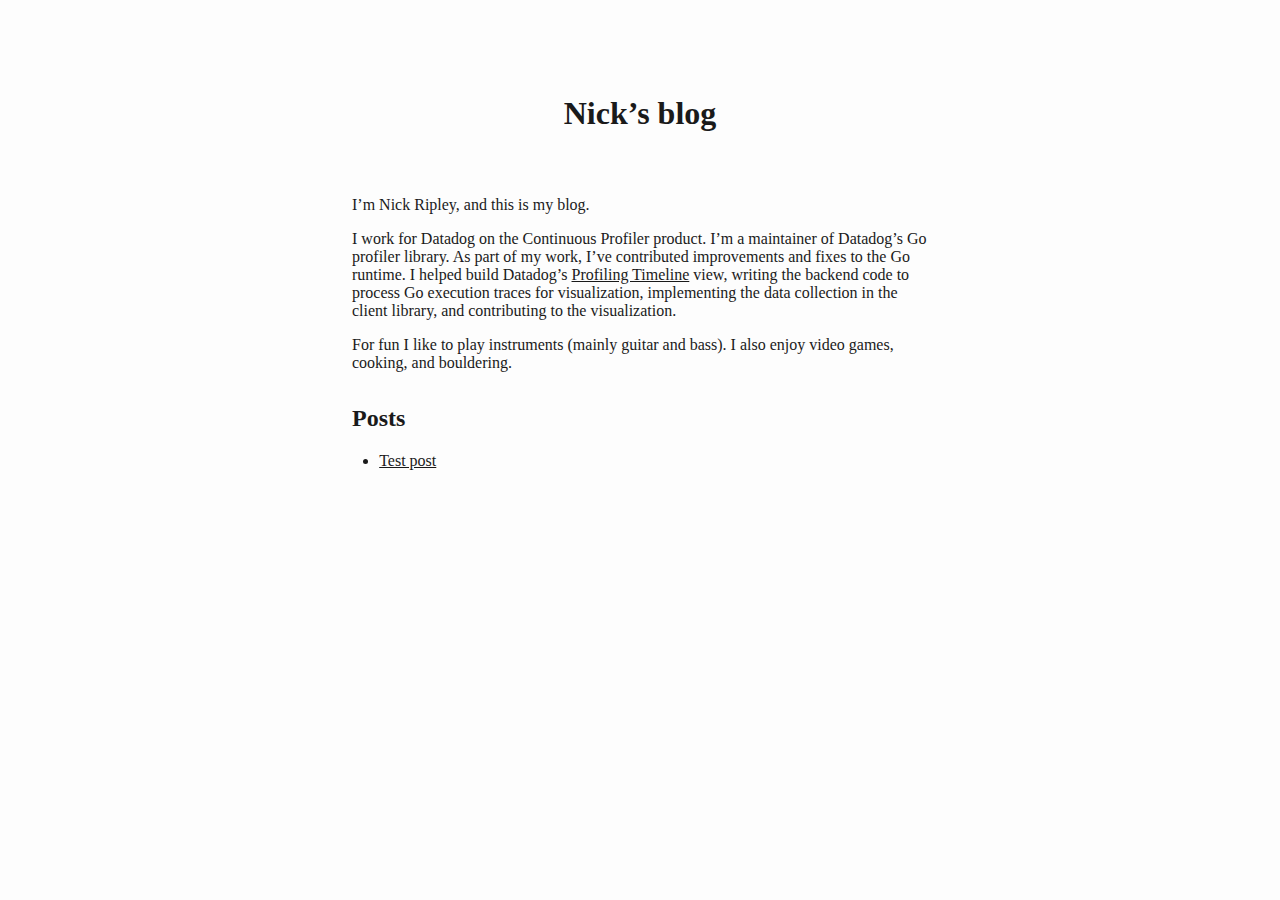
==== index.html @ fa516bb8 "Create blog" ====
<!DOCTYPE html>
<html xmlns="http://www.w3.org/1999/xhtml" lang="" xml:lang="">
<head>
  <meta charset="utf-8" />
  <meta name="generator" content="pandoc" />
  <meta name="viewport" content="width=device-width, initial-scale=1.0, user-scalable=yes" />
  <title>Nick’s blog</title>
  <style>
    html {
      color: #1a1a1a;
      background-color: #fdfdfd;
    }
    body {
      margin: 0 auto;
      max-width: 36em;
      padding-left: 50px;
      padding-right: 50px;
      padding-top: 50px;
      padding-bottom: 50px;
      hyphens: auto;
      overflow-wrap: break-word;
      text-rendering: optimizeLegibility;
      font-kerning: normal;
    }
    @media (max-width: 600px) {
      body {
        font-size: 0.9em;
        padding: 12px;
      }
      h1 {
        font-size: 1.8em;
      }
    }
    @media print {
      html {
        background-color: white;
      }
      body {
        background-color: transparent;
        color: black;
        font-size: 12pt;
      }
      p, h2, h3 {
        orphans: 3;
        widows: 3;
      }
      h2, h3, h4 {
        page-break-after: avoid;
      }
    }
    p {
      margin: 1em 0;
    }
    a {
      color: #1a1a1a;
    }
    a:visited {
      color: #1a1a1a;
    }
    img {
      max-width: 100%;
    }
    svg {
      height: auto;
      max-width: 100%;
    }
    h1, h2, h3, h4, h5, h6 {
      margin-top: 1.4em;
    }
    h5, h6 {
      font-size: 1em;
      font-style: italic;
    }
    h6 {
      font-weight: normal;
    }
    ol, ul {
      padding-left: 1.7em;
      margin-top: 1em;
    }
    li > ol, li > ul {
      margin-top: 0;
    }
    blockquote {
      margin: 1em 0 1em 1.7em;
      padding-left: 1em;
      border-left: 2px solid #e6e6e6;
      color: #606060;
    }
    code {
      font-family: Menlo, Monaco, Consolas, 'Lucida Console', monospace;
      font-size: 85%;
      margin: 0;
      hyphens: manual;
    }
    pre {
      margin: 1em 0;
      overflow: auto;
    }
    pre code {
      padding: 0;
      overflow: visible;
      overflow-wrap: normal;
    }
    .sourceCode {
     background-color: transparent;
     overflow: visible;
    }
    hr {
      background-color: #1a1a1a;
      border: none;
      height: 1px;
      margin: 1em 0;
    }
    table {
      margin: 1em 0;
      border-collapse: collapse;
      width: 100%;
      overflow-x: auto;
      display: block;
      font-variant-numeric: lining-nums tabular-nums;
    }
    table caption {
      margin-bottom: 0.75em;
    }
    tbody {
      margin-top: 0.5em;
      border-top: 1px solid #1a1a1a;
      border-bottom: 1px solid #1a1a1a;
    }
    th {
      border-top: 1px solid #1a1a1a;
      padding: 0.25em 0.5em 0.25em 0.5em;
    }
    td {
      padding: 0.125em 0.5em 0.25em 0.5em;
    }
    header {
      margin-bottom: 4em;
      text-align: center;
    }
    #TOC li {
      list-style: none;
    }
    #TOC ul {
      padding-left: 1.3em;
    }
    #TOC > ul {
      padding-left: 0;
    }
    #TOC a:not(:hover) {
      text-decoration: none;
    }
    code{white-space: pre-wrap;}
    span.smallcaps{font-variant: small-caps;}
    div.columns{display: flex; gap: min(4vw, 1.5em);}
    div.column{flex: auto; overflow-x: auto;}
    div.hanging-indent{margin-left: 1.5em; text-indent: -1.5em;}
    /* The extra [class] is a hack that increases specificity enough to
       override a similar rule in reveal.js */
    ul.task-list[class]{list-style: none;}
    ul.task-list li input[type="checkbox"] {
      font-size: inherit;
      width: 0.8em;
      margin: 0 0.8em 0.2em -1.6em;
      vertical-align: middle;
    }
    .display.math{display: block; text-align: center; margin: 0.5rem auto;}
  </style>
  <!--[if lt IE 9]>
    <script src="//cdnjs.cloudflare.com/ajax/libs/html5shiv/3.7.3/html5shiv-printshiv.min.js"></script>
  <![endif]-->
</head>
<body>
<header id="title-block-header">
<h1 class="title">Nick’s blog</h1>
</header>
<p>I’m Nick Ripley, and this is my blog.</p>
<p>I work for Datadog on the Continuous Profiler product. I’m a
maintainer of Datadog’s Go profiler library. As part of my work, I’ve
contributed improvements and fixes to the Go runtime. I helped build
Datadog’s <a
href="https://blog.felixge.de/debug-go-request-latency-with-datadogs-profiling-timeline/">Profiling
Timeline</a> view, writing the backend code to process Go execution
traces for visualization, implementing the data collection in the client
library, and contributing to the visualization.</p>
<p>For fun I like to play instruments (mainly guitar and bass). I also
enjoy video games, cooking, and bouldering.</p>
<h2 id="posts">Posts</h2>
<ul>
<li><a href="posts/hello.html">Test post</a></li>
</ul>
</body>
</html>
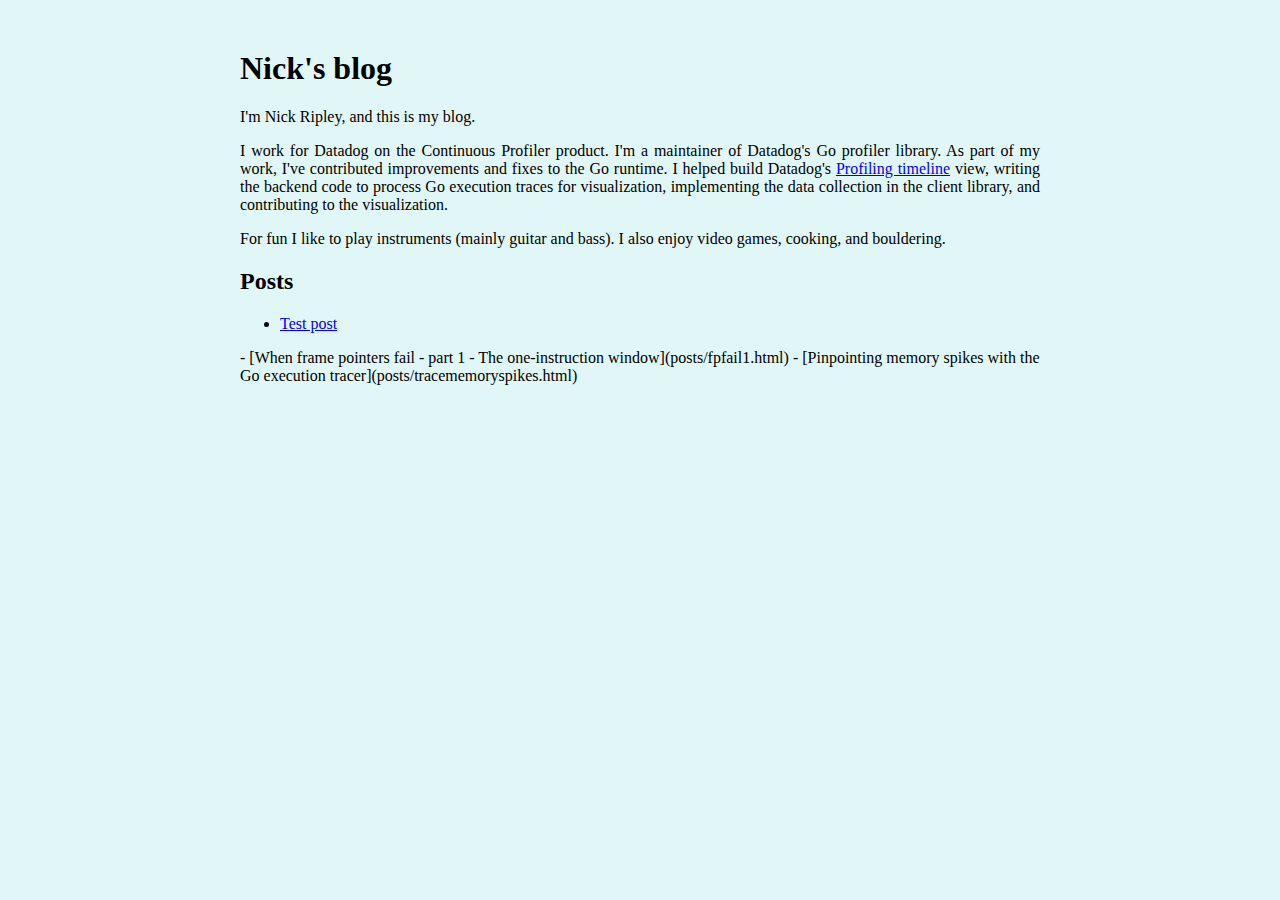
==== commit 90e2f9ef: "Switch to plain HTML + CSS" ====
--- a/index.html
+++ b/index.html
@@ -1,194 +1,34 @@
-<!DOCTYPE html>
-<html xmlns="http://www.w3.org/1999/xhtml" lang="" xml:lang="">
+<html>
 <head>
-  <meta charset="utf-8" />
-  <meta name="generator" content="pandoc" />
-  <meta name="viewport" content="width=device-width, initial-scale=1.0, user-scalable=yes" />
-  <title>Nick’s blog</title>
-  <style>
-    html {
-      color: #1a1a1a;
-      background-color: #fdfdfd;
-    }
-    body {
-      margin: 0 auto;
-      max-width: 36em;
-      padding-left: 50px;
-      padding-right: 50px;
-      padding-top: 50px;
-      padding-bottom: 50px;
-      hyphens: auto;
-      overflow-wrap: break-word;
-      text-rendering: optimizeLegibility;
-      font-kerning: normal;
-    }
-    @media (max-width: 600px) {
-      body {
-        font-size: 0.9em;
-        padding: 12px;
-      }
-      h1 {
-        font-size: 1.8em;
-      }
-    }
-    @media print {
-      html {
-        background-color: white;
-      }
-      body {
-        background-color: transparent;
-        color: black;
-        font-size: 12pt;
-      }
-      p, h2, h3 {
-        orphans: 3;
-        widows: 3;
-      }
-      h2, h3, h4 {
-        page-break-after: avoid;
-      }
-    }
-    p {
-      margin: 1em 0;
-    }
-    a {
-      color: #1a1a1a;
-    }
-    a:visited {
-      color: #1a1a1a;
-    }
-    img {
-      max-width: 100%;
-    }
-    svg {
-      height: auto;
-      max-width: 100%;
-    }
-    h1, h2, h3, h4, h5, h6 {
-      margin-top: 1.4em;
-    }
-    h5, h6 {
-      font-size: 1em;
-      font-style: italic;
-    }
-    h6 {
-      font-weight: normal;
-    }
-    ol, ul {
-      padding-left: 1.7em;
-      margin-top: 1em;
-    }
-    li > ol, li > ul {
-      margin-top: 0;
-    }
-    blockquote {
-      margin: 1em 0 1em 1.7em;
-      padding-left: 1em;
-      border-left: 2px solid #e6e6e6;
-      color: #606060;
-    }
-    code {
-      font-family: Menlo, Monaco, Consolas, 'Lucida Console', monospace;
-      font-size: 85%;
-      margin: 0;
-      hyphens: manual;
-    }
-    pre {
-      margin: 1em 0;
-      overflow: auto;
-    }
-    pre code {
-      padding: 0;
-      overflow: visible;
-      overflow-wrap: normal;
-    }
-    .sourceCode {
-     background-color: transparent;
-     overflow: visible;
-    }
-    hr {
-      background-color: #1a1a1a;
-      border: none;
-      height: 1px;
-      margin: 1em 0;
-    }
-    table {
-      margin: 1em 0;
-      border-collapse: collapse;
-      width: 100%;
-      overflow-x: auto;
-      display: block;
-      font-variant-numeric: lining-nums tabular-nums;
-    }
-    table caption {
-      margin-bottom: 0.75em;
-    }
-    tbody {
-      margin-top: 0.5em;
-      border-top: 1px solid #1a1a1a;
-      border-bottom: 1px solid #1a1a1a;
-    }
-    th {
-      border-top: 1px solid #1a1a1a;
-      padding: 0.25em 0.5em 0.25em 0.5em;
-    }
-    td {
-      padding: 0.125em 0.5em 0.25em 0.5em;
-    }
-    header {
-      margin-bottom: 4em;
-      text-align: center;
-    }
-    #TOC li {
-      list-style: none;
-    }
-    #TOC ul {
-      padding-left: 1.3em;
-    }
-    #TOC > ul {
-      padding-left: 0;
-    }
-    #TOC a:not(:hover) {
-      text-decoration: none;
-    }
-    code{white-space: pre-wrap;}
-    span.smallcaps{font-variant: small-caps;}
-    div.columns{display: flex; gap: min(4vw, 1.5em);}
-    div.column{flex: auto; overflow-x: auto;}
-    div.hanging-indent{margin-left: 1.5em; text-indent: -1.5em;}
-    /* The extra [class] is a hack that increases specificity enough to
-       override a similar rule in reveal.js */
-    ul.task-list[class]{list-style: none;}
-    ul.task-list li input[type="checkbox"] {
-      font-size: inherit;
-      width: 0.8em;
-      margin: 0 0.8em 0.2em -1.6em;
-      vertical-align: middle;
-    }
-    .display.math{display: block; text-align: center; margin: 0.5rem auto;}
-  </style>
-  <!--[if lt IE 9]>
-    <script src="//cdnjs.cloudflare.com/ajax/libs/html5shiv/3.7.3/html5shiv-printshiv.min.js"></script>
-  <![endif]-->
+<link rel="stylesheet" href="style.css">
 </head>
 <body>
-<header id="title-block-header">
-<h1 class="title">Nick’s blog</h1>
-</header>
-<p>I’m Nick Ripley, and this is my blog.</p>
-<p>I work for Datadog on the Continuous Profiler product. I’m a
-maintainer of Datadog’s Go profiler library. As part of my work, I’ve
-contributed improvements and fixes to the Go runtime. I helped build
-Datadog’s <a
-href="https://blog.felixge.de/debug-go-request-latency-with-datadogs-profiling-timeline/">Profiling
-Timeline</a> view, writing the backend code to process Go execution
-traces for visualization, implementing the data collection in the client
-library, and contributing to the visualization.</p>
-<p>For fun I like to play instruments (mainly guitar and bass). I also
-enjoy video games, cooking, and bouldering.</p>
-<h2 id="posts">Posts</h2>
+<title>Nick's blog</title>
+<h1>Nick's blog</h1>
+
+<p>
+I'm Nick Ripley, and this is my blog.
+</p>
+
+<p>
+I work for Datadog on the Continuous Profiler product.
+I'm a maintainer of Datadog's Go profiler library.
+As part of my work, I've contributed improvements and fixes to the Go runtime.
+I helped build Datadog's <a href="https://blog.felixge.de/debug-go-request-latency-with-datadogs-profiling-timeline/">Profiling timeline</a> view,
+writing the backend code to process Go execution traces for visualization,
+implementing the data collection in the client library,
+and contributing to the visualization.
+</p>
+
+<p>
+For fun I like to play instruments (mainly guitar and bass).
+I also enjoy video games, cooking, and bouldering.
+</p>
+
+<h2>Posts</h2>
+
 <ul>
 <li><a href="posts/hello.html">Test post</a></li>
 </ul>
-</body>
-</html>
+- [When frame pointers fail - part 1 - The one-instruction window](posts/fpfail1.html)
+- [Pinpointing memory spikes with the Go execution tracer](posts/tracememoryspikes.html)
--- a/style.css
+++ b/style.css
@@ -0,0 +1,35 @@
+body {
+  font-family: "Verdana";
+  background-color: #e1f7f7;
+  margin: 0 auto;
+  max-width: 50em;
+  padding-left: 50px;
+  padding-right: 50px;
+  padding-top: 50px;
+  padding-bottom: 50px;
+}
+
+p {
+  text-align: justify;
+}
+
+pre {
+  border: 1px solid #000000;
+  border-radius: 6px;
+  background-color: #b8decb; }
+
+code {
+  border: 1px solid #000000;
+  border-radius: 2px;
+  background-color: #b8decb; }
+
+code {
+  padding: 1px 2px; }
+
+pre {
+  padding: 8px 12px;
+  overflow-x: auto; }
+  pre > code {
+    border: 0;
+    padding-right: 0;
+    padding-left: 0; }
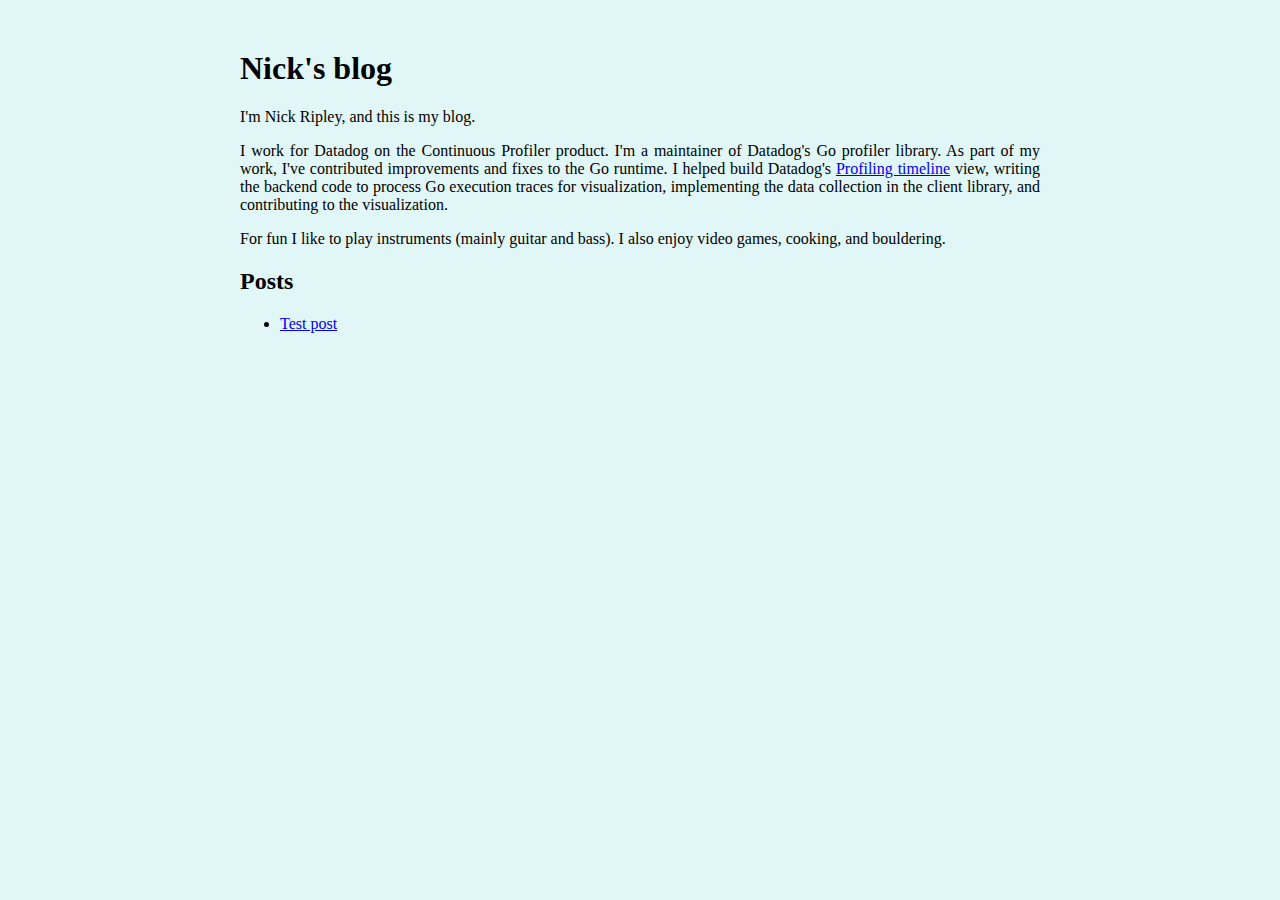
==== commit 7899e2ac: "Remove links to unfinished drafts" ====
--- a/index.html
+++ b/index.html
@@ -30,5 +30,3 @@
 <ul>
 <li><a href="posts/hello.html">Test post</a></li>
 </ul>
-- [When frame pointers fail - part 1 - The one-instruction window](posts/fpfail1.html)
-- [Pinpointing memory spikes with the Go execution tracer](posts/tracememoryspikes.html)
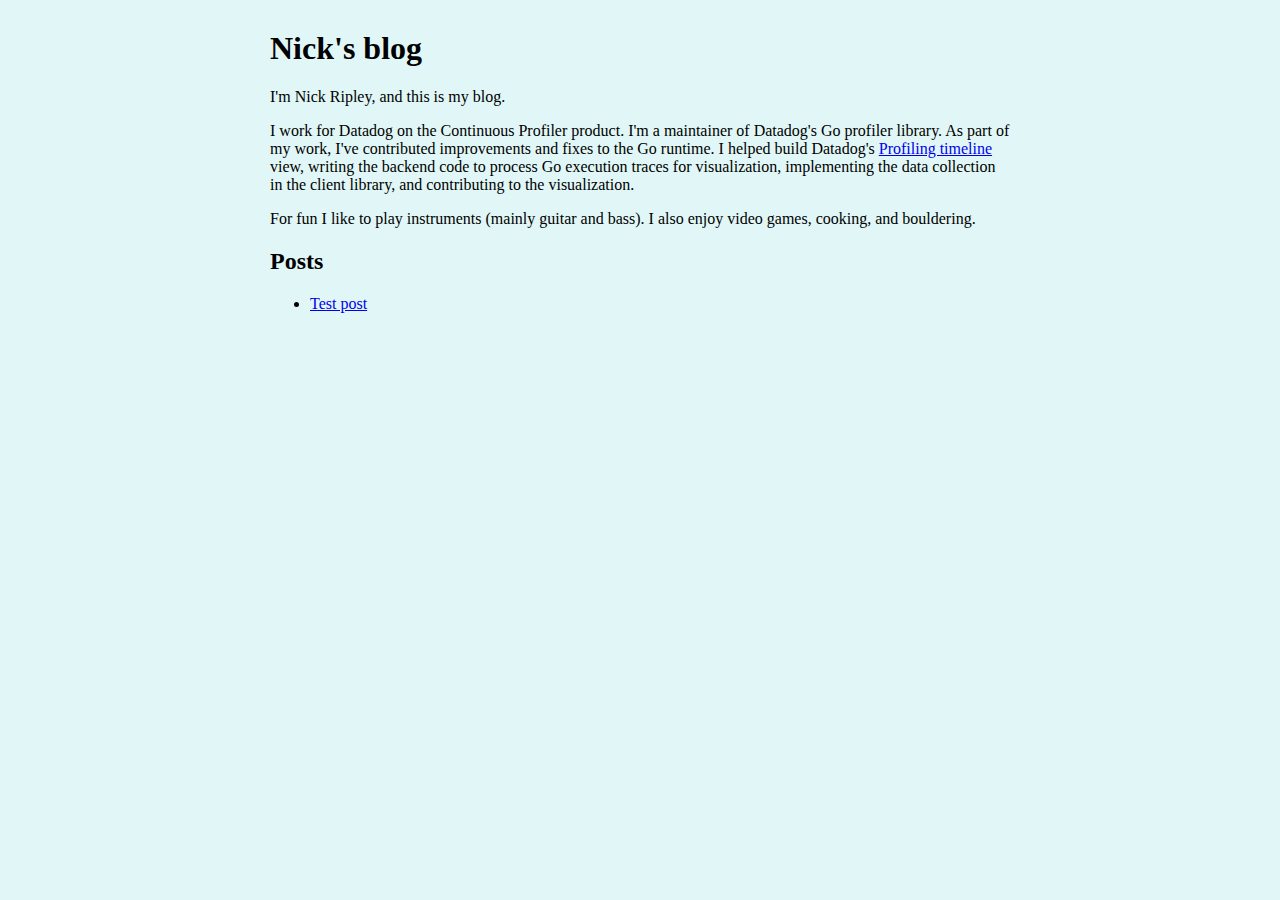
==== commit d4286892: "Fix up formatting, especially for mobile" ====
--- a/index.html
+++ b/index.html
@@ -1,6 +1,7 @@
 <html>
 <head>
 <link rel="stylesheet" href="style.css">
+<meta name="viewport" content="width=device-width, initial-scale=1">
 </head>
 <body>
 <title>Nick's blog</title>
@@ -30,3 +31,6 @@
 <ul>
 <li><a href="posts/hello.html">Test post</a></li>
 </ul>
+
+</body>
+</html>--- a/style.css
+++ b/style.css
@@ -2,34 +2,30 @@
   font-family: "Verdana";
   background-color: #e1f7f7;
   margin: 0 auto;
-  max-width: 50em;
-  padding-left: 50px;
-  padding-right: 50px;
-  padding-top: 50px;
-  padding-bottom: 50px;
-}
-
-p {
-  text-align: justify;
+  max-width: 740px;
+  padding-left: 30px;
+  padding-right: 30px;
+  padding-top: 30px;
 }
 
 pre {
   border: 1px solid #000000;
   border-radius: 6px;
-  background-color: #b8decb; }
+  background-color: #b8decb;
+  padding: 8px 12px;
+  /* code/output blocks should scroll rather than wrap, otherwise formatting gets screwed up */
+  overflow-x: auto;
+}
 
 code {
   border: 1px solid #000000;
   border-radius: 2px;
-  background-color: #b8decb; }
+  background-color: #b8decb;
+  padding: 1px 2px;
+}
 
-code {
-  padding: 1px 2px; }
-
-pre {
-  padding: 8px 12px;
-  overflow-x: auto; }
-  pre > code {
-    border: 0;
-    padding-right: 0;
-    padding-left: 0; }
+pre > code {
+  border: 0;
+  padding-right: 0;
+  padding-left: 0;
+}
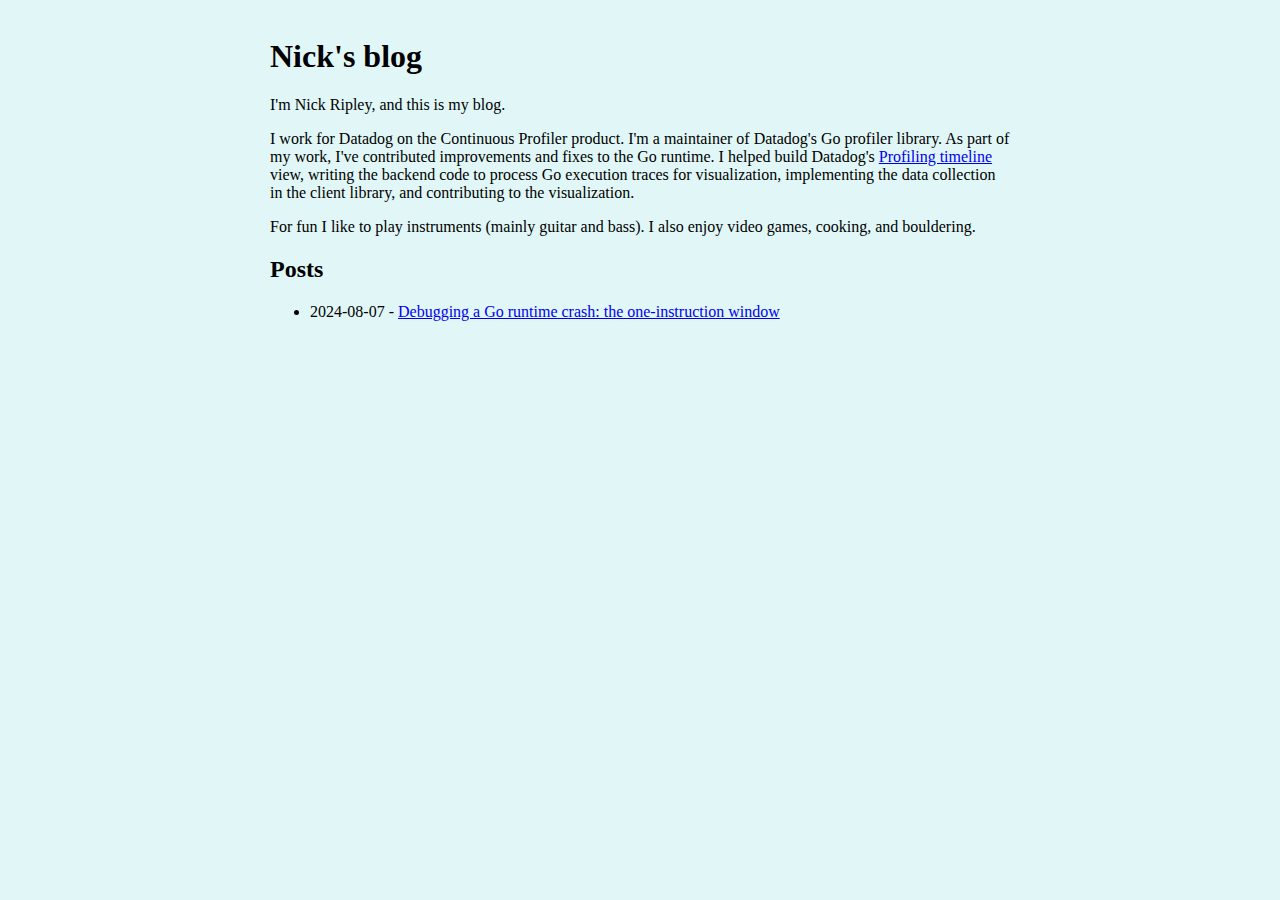
==== commit 133de0bf: "post: the one-instruction window" ====
--- a/index.html
+++ b/index.html
@@ -29,8 +29,8 @@
 <h2>Posts</h2>
 
 <ul>
-<li><a href="posts/hello.html">Test post</a></li>
+<li>2024-08-07 - <a href="posts/oneinstruction.html">Debugging a Go runtime crash: the one-instruction window</a></li>
 </ul>
 
 </body>
-</html>+</html>
--- a/style.css
+++ b/style.css
@@ -1,8 +1,9 @@
 body {
   font-family: "Verdana";
   background-color: #e1f7f7;
-  margin: 0 auto;
   max-width: 740px;
+  margin-left: auto;
+  margin-right: auto;
   padding-left: 30px;
   padding-right: 30px;
   padding-top: 30px;
@@ -29,3 +30,17 @@
   padding-right: 0;
   padding-left: 0;
 }
+
+.center {
+  display: block;
+  margin-left: auto;
+  margin-right: auto;
+}
+
+.hide {
+  display: none;
+}
+
+.hover:hover .hide {
+  display: inline-block;
+}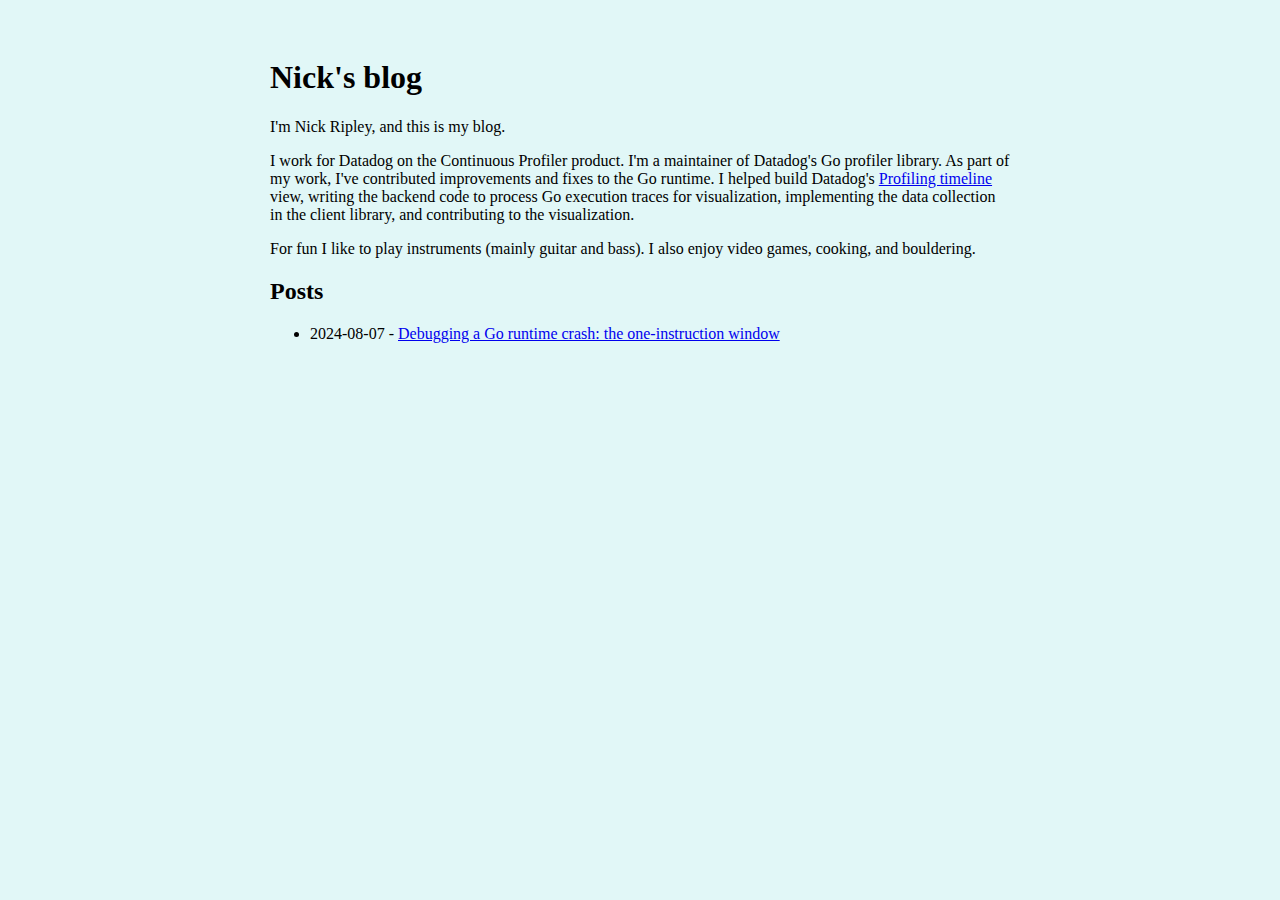
==== commit 689bdb19: "Remove placeholder post, add doctype preambles" ====
--- a/index.html
+++ b/index.html
@@ -1,3 +1,4 @@
+<!DOCTYPE HTML>
 <html>
 <head>
 <link rel="stylesheet" href="style.css">
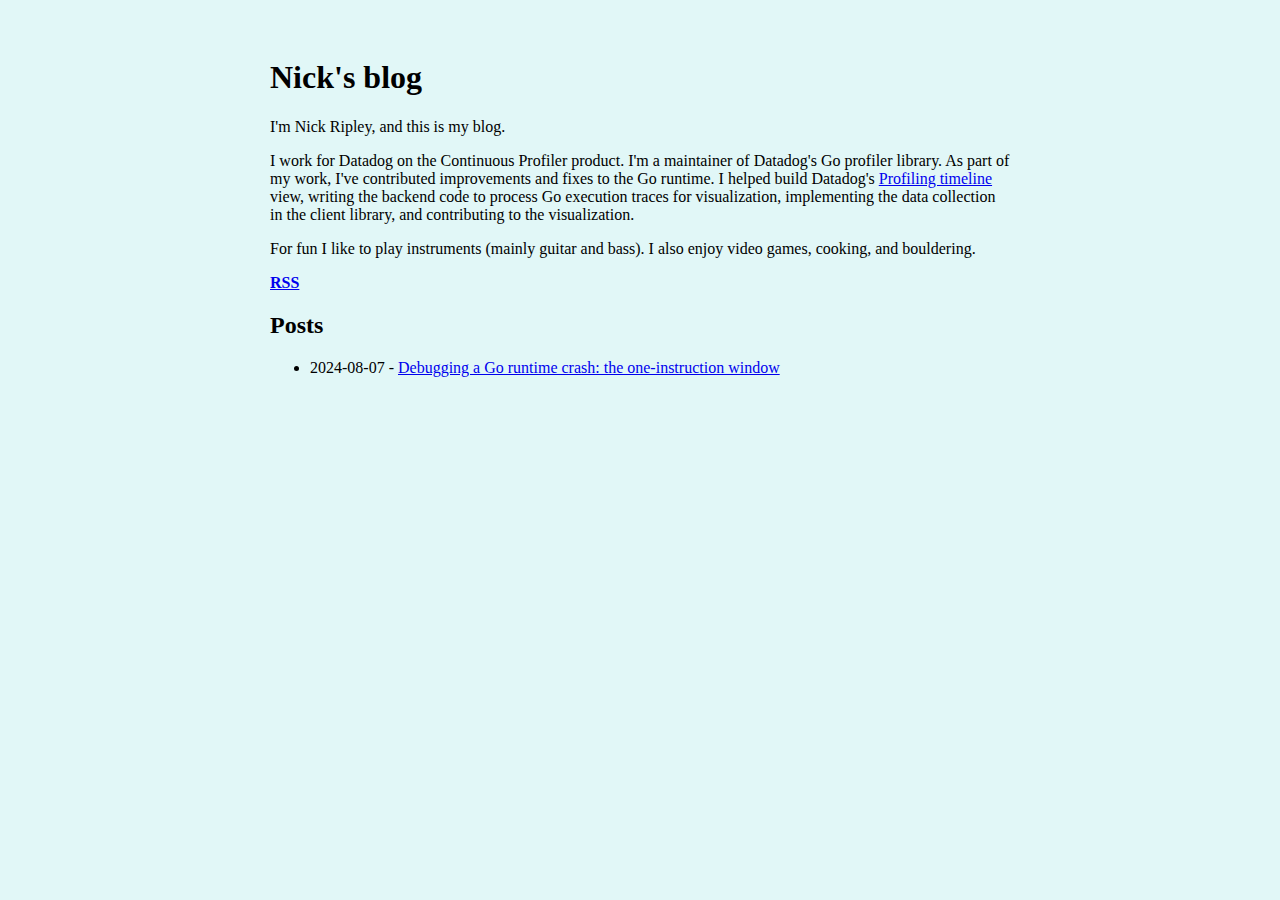
==== commit c22c84d2: "Add RSS feed" ====
--- a/index.html
+++ b/index.html
@@ -27,6 +27,11 @@
 I also enjoy video games, cooking, and bouldering.
 </p>
 
+
+<p><b>
+<a href="feed.xml">RSS</a>
+</b></p>
+
 <h2>Posts</h2>
 
 <ul>
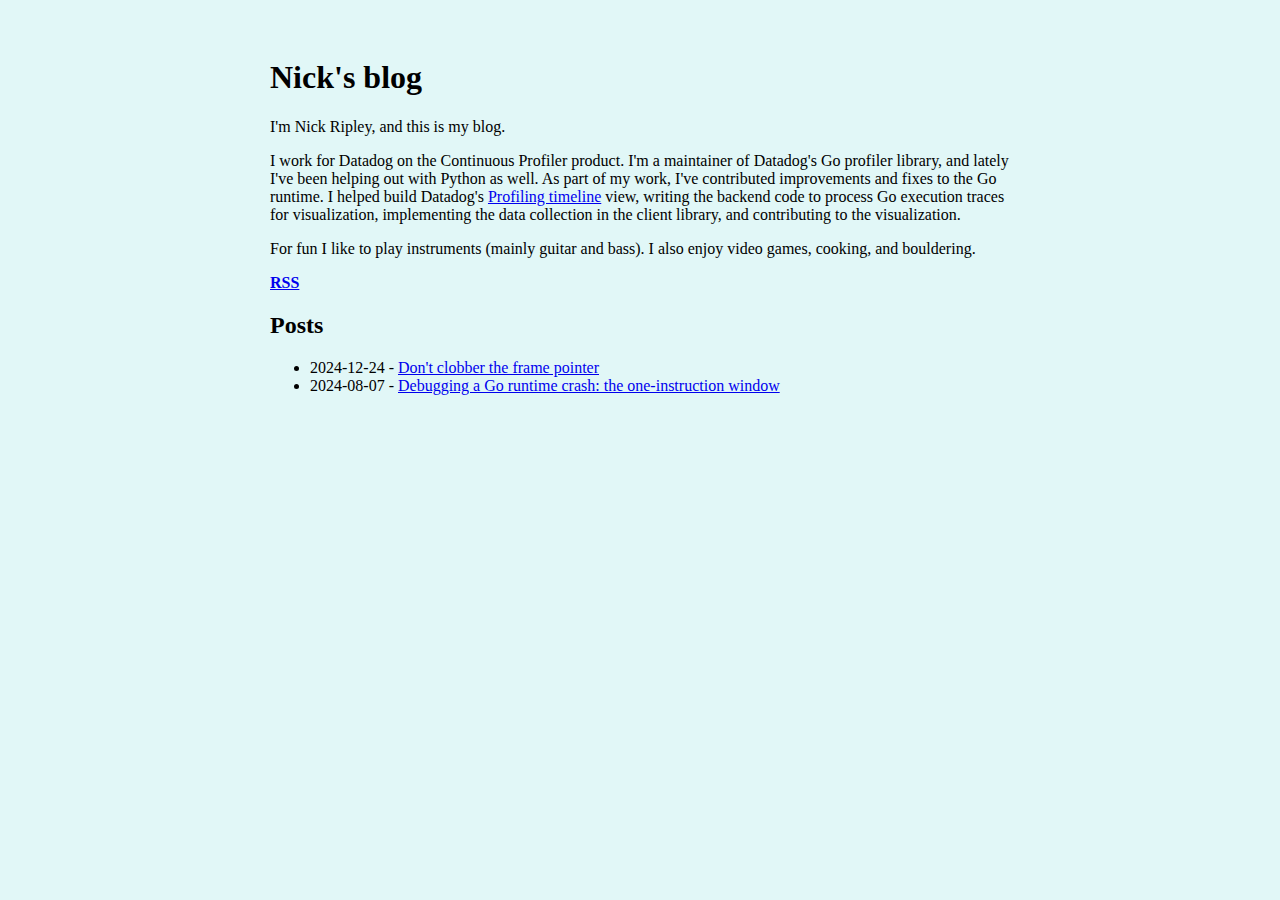
==== commit cff9a075: "post: don't clobber the frame pointer" ====
--- a/index.html
+++ b/index.html
@@ -14,7 +14,8 @@
 
 <p>
 I work for Datadog on the Continuous Profiler product.
-I'm a maintainer of Datadog's Go profiler library.
+I'm a maintainer of Datadog's Go profiler library,
+and lately I've been helping out with Python as well.
 As part of my work, I've contributed improvements and fixes to the Go runtime.
 I helped build Datadog's <a href="https://blog.felixge.de/debug-go-request-latency-with-datadogs-profiling-timeline/">Profiling timeline</a> view,
 writing the backend code to process Go execution traces for visualization,
@@ -35,6 +36,7 @@
 <h2>Posts</h2>
 
 <ul>
+<li>2024-12-24 - <a href="posts/clobberfp.html">Don't clobber the frame pointer</a></li>
 <li>2024-08-07 - <a href="posts/oneinstruction.html">Debugging a Go runtime crash: the one-instruction window</a></li>
 </ul>
 
